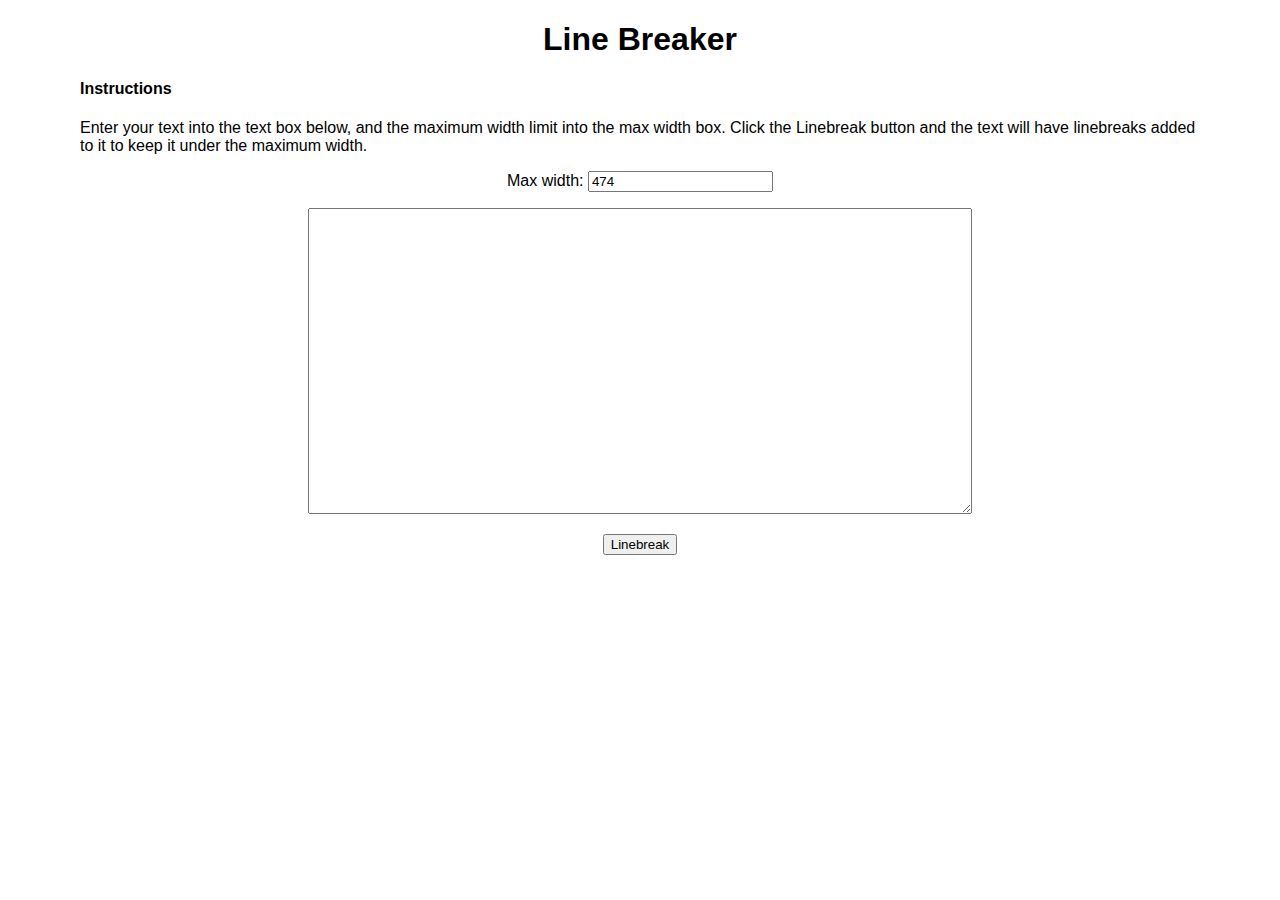
==== linebreaker.html @ c7d6d773 "add linebreaker" ====
<!DOCTYPE html>
<html>
    <head>
        <link rel="stylesheet" href="style.css">
        <script defer src="fontdata.js"></script>
        <script defer src="linebreak.js"></script>
    </head>
    <body>
        <h1>Line Breaker</h1>
        <h4>Instructions</h4>
        Enter your text into the text box below, and the maximum width limit into 
        the max width box.
        Click the Linebreak button and the text will have 
        linebreaks added to it to keep it under the maximum width.
        <p>
            Max width: 
            <input type="number" id="widthinput" min="64" value="474"></input>
        </p>
        <p>
            <textarea cols="80" rows="20" id="textinput"></textarea>
        </p>
        <p>
            <button onclick="replaceLineBreakText()">Linebreak</button>
        </p>
    </body>
</html>
---- style.css ----
.prevnext {
    text-align: center;
    width: 100px;
    height: 80px;
}

body {
    font-family: 'Segoe UI', Tahoma, Geneva, Verdana, sans-serif;
    margin: 20px 80px;
}

h1 {
    text-align: center;
}

.div_left {
    width: 30%;
    display: inline-block;
    text-align: left;
    border: 1px solid gray;
    padding: 10px 10px;
}

.div_right {
    width: 65%;
    display: inline-block;
    border: 1px solid gray;
    padding: 10px 10px;
}

p {
    text-align: center;
}

canvas {
    border: 1px solid #888888; 
    background-color: white;
}

label {
    display: inline-block;
    text-align: center;
}

#indexLabel {
    width: 200px;
    height: 80px;
    font-family: 'Segoe UI', Tahoma, Geneva, Verdana, sans-serif;
    font-size: 1.5em;
}
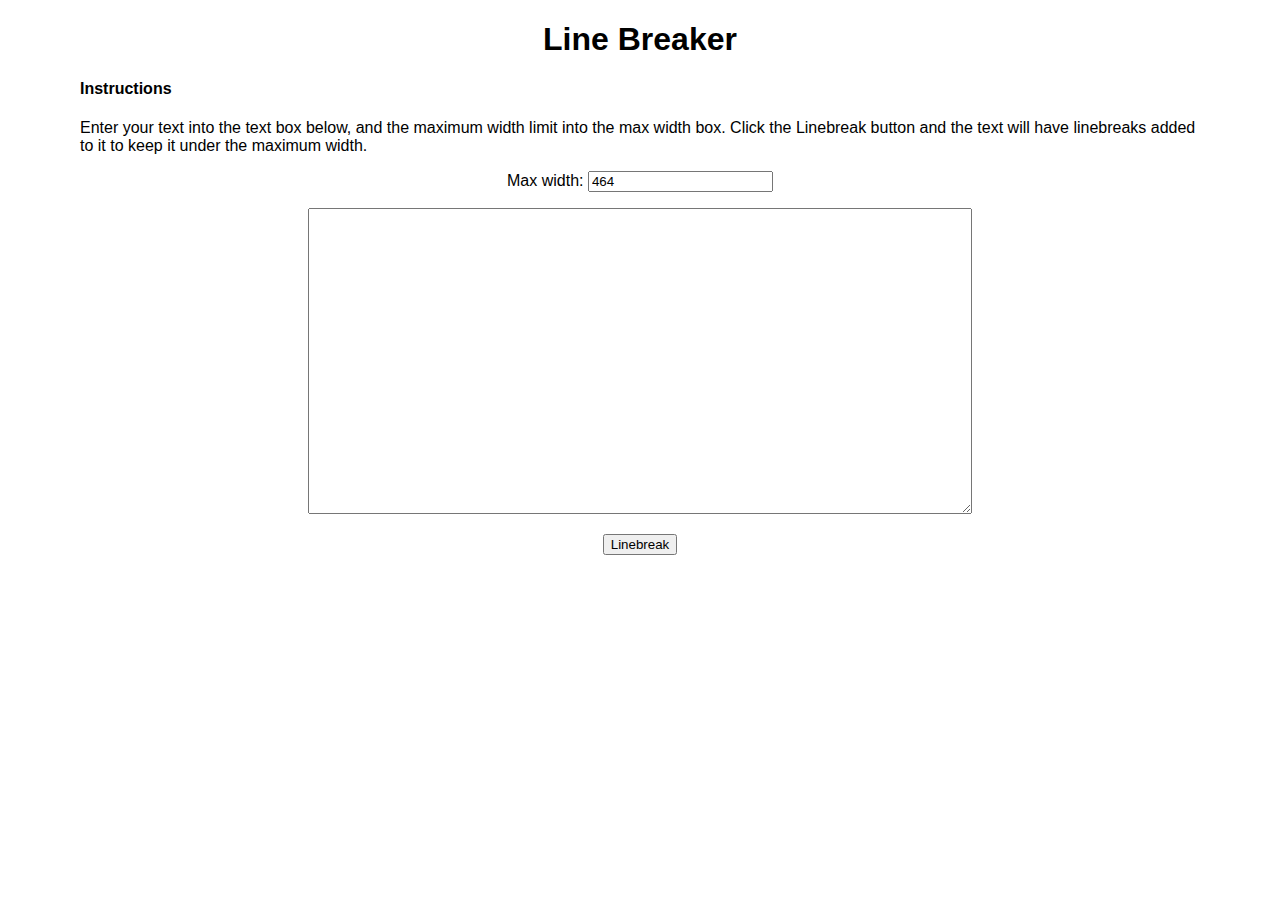
==== commit f12f2511: "change default maxwidth" ====
--- a/linebreaker.html
+++ b/linebreaker.html
@@ -14,7 +14,7 @@
         linebreaks added to it to keep it under the maximum width.
         <p>
             Max width: 
-            <input type="number" id="widthinput" min="64" value="474"></input>
+            <input type="number" id="widthinput" min="64" value="464"></input>
         </p>
         <p>
             <textarea cols="80" rows="20" id="textinput"></textarea>
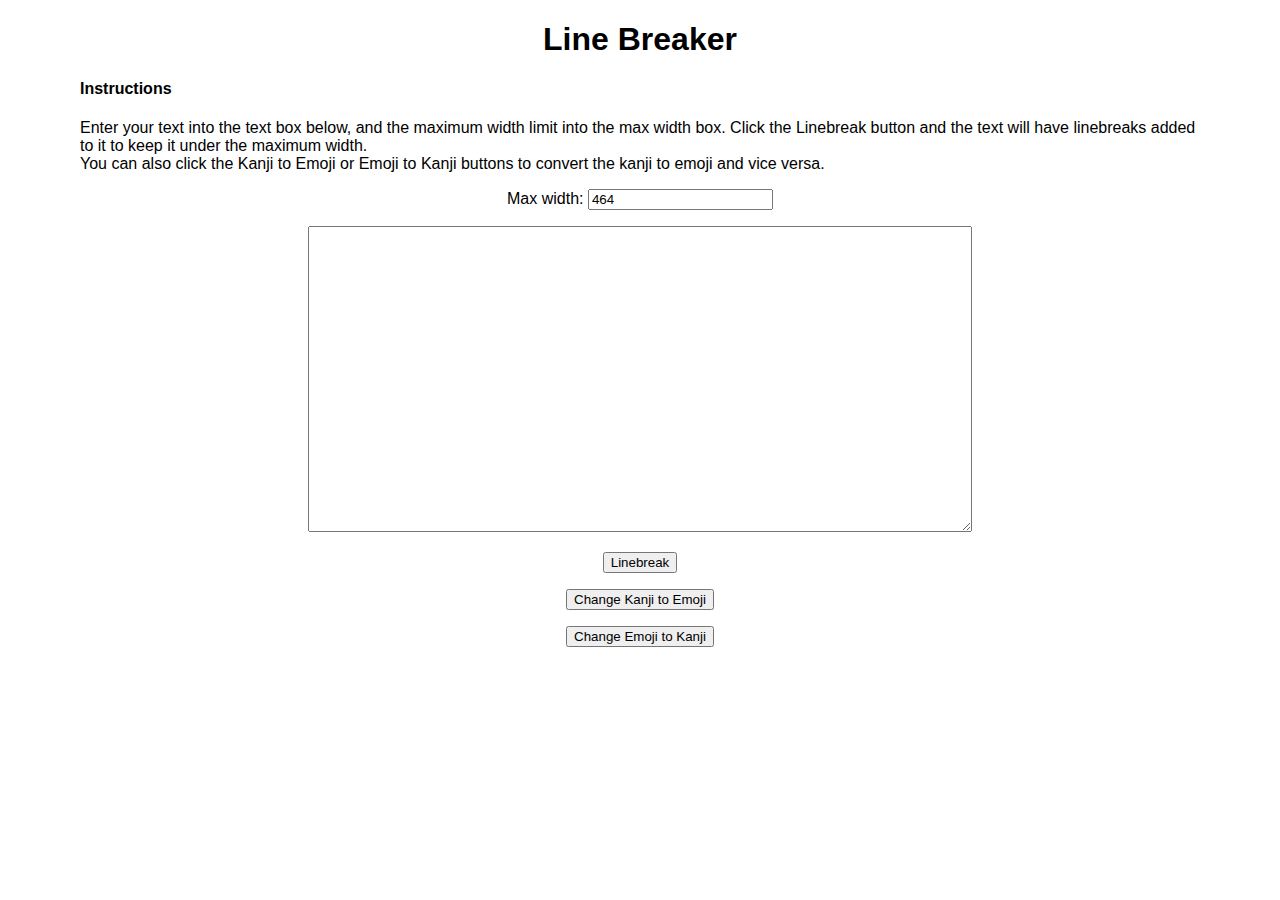
==== commit 107614ed: "add kanji-emoji conversion" ====
--- a/linebreaker.html
+++ b/linebreaker.html
@@ -4,6 +4,8 @@
         <link rel="stylesheet" href="style.css">
         <script defer src="fontdata.js"></script>
         <script defer src="linebreak.js"></script>
+        <script defer src="emojidata.js"></script>
+        <script defer src="emojiHelper.js"></script>
     </head>
     <body>
         <h1>Line Breaker</h1>
@@ -12,6 +14,8 @@
         the max width box.
         Click the Linebreak button and the text will have 
         linebreaks added to it to keep it under the maximum width.
+        <br>
+        You can also click the Kanji to Emoji or Emoji to Kanji buttons to convert the kanji to emoji and vice versa.
         <p>
             Max width: 
             <input type="number" id="widthinput" min="64" value="464"></input>
@@ -22,5 +26,11 @@
         <p>
             <button onclick="replaceLineBreakText()">Linebreak</button>
         </p>
+        <p>
+            <button onclick="replaceKtEText()">Change Kanji to Emoji</button>
+        </p>
+        <p>
+            <button onclick="replaceEtKText()">Change Emoji to Kanji</button>
+        </p>
     </body>
 </html> 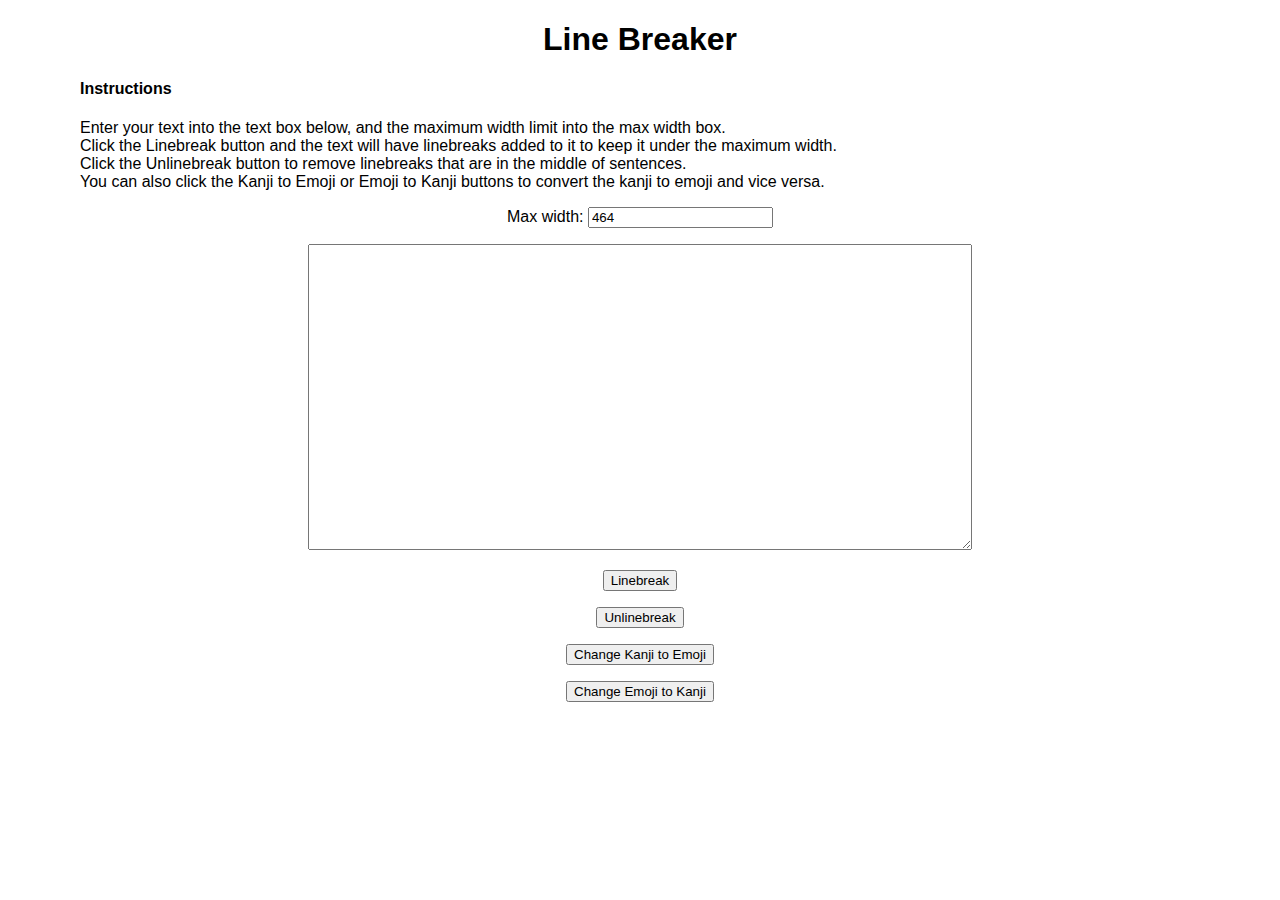
==== commit a20cdb37: "add unlinebreaker" ====
--- a/linebreaker.html
+++ b/linebreaker.html
@@ -4,6 +4,7 @@
         <link rel="stylesheet" href="style.css">
         <script defer src="fontdata.js"></script>
         <script defer src="linebreak.js"></script>
+        <script defer src="unlinebreak.js"></script>
         <script defer src="emojidata.js"></script>
         <script defer src="emojiHelper.js"></script>
     </head>
@@ -11,10 +12,10 @@
         <h1>Line Breaker</h1>
         <h4>Instructions</h4>
         Enter your text into the text box below, and the maximum width limit into 
-        the max width box.
+        the max width box. <br>
         Click the Linebreak button and the text will have 
-        linebreaks added to it to keep it under the maximum width.
-        <br>
+        linebreaks added to it to keep it under the maximum width. <br>
+        Click the Unlinebreak button to remove linebreaks that are in the middle of sentences. <br>
         You can also click the Kanji to Emoji or Emoji to Kanji buttons to convert the kanji to emoji and vice versa.
         <p>
             Max width: 
@@ -27,6 +28,9 @@
             <button onclick="replaceLineBreakText()">Linebreak</button>
         </p>
         <p>
+            <button onclick="replaceUnLineBreakText()">Unlinebreak</button>
+        </p>
+        <p>
             <button onclick="replaceKtEText()">Change Kanji to Emoji</button>
         </p>
         <p>
